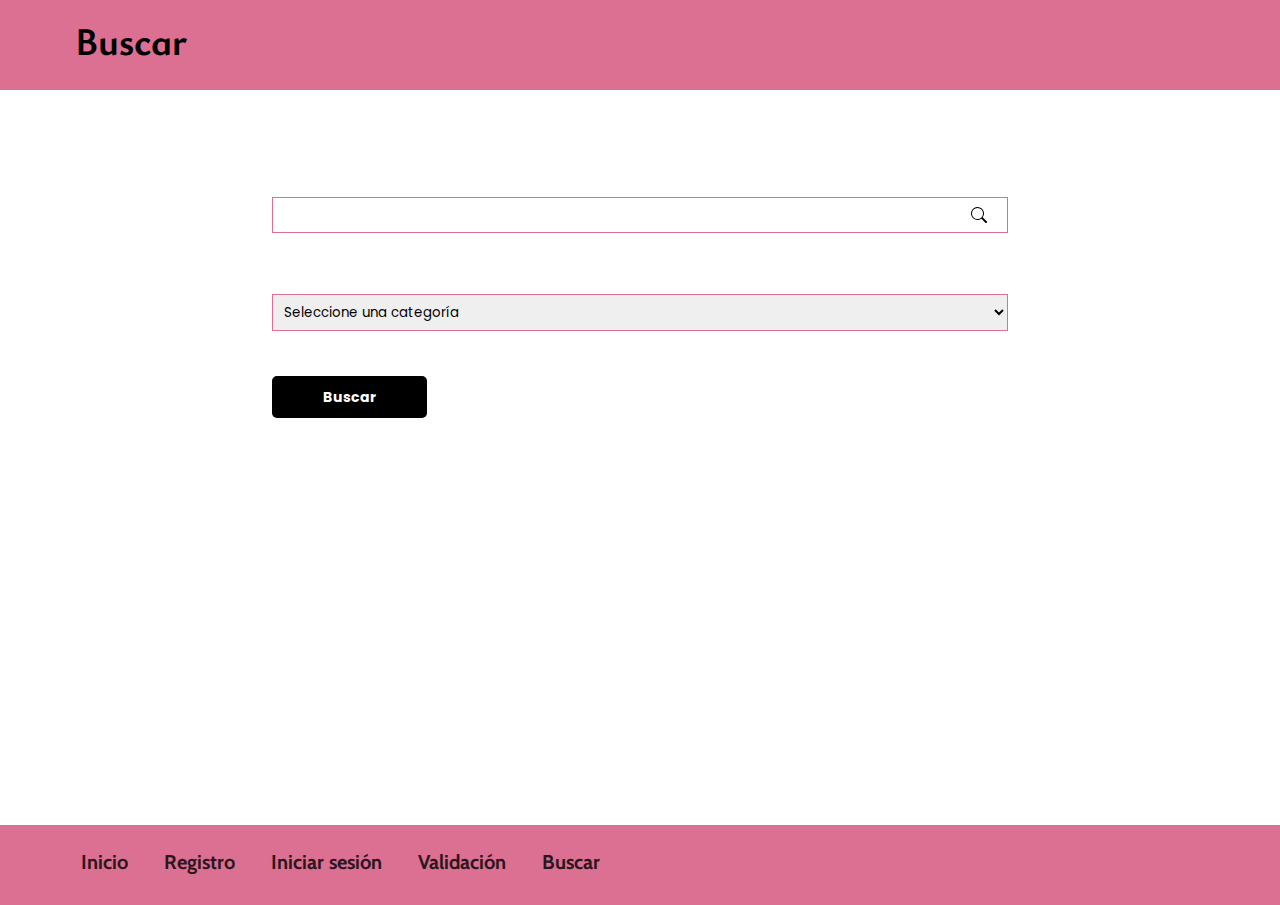
==== Diseño/Paginas/Buscar.html @ 586b1832 "Add files via upload" ====
<!DOCTYPE html>
<html lang="en">
<head>
    <meta charset="UTF-8">
    <meta name="viewport" content="width=device-width, initial-scale=1.0">
    <link rel="stylesheet" href="../estilos/estilos.css">
    <link rel="icon" href="../img/Guitarra.svg">
    <title>Buscar</title>
</head>
<body>
    <header>
        <img src="" alt="">
        <h1 class="Titulo">Buscar</h1>
    </header>
    <div class="contenido-busqueda"></div>
    <form action="" class="form-busqueda"><input class="busqueda" type="text">
        <svg class="icon" xmlns="http://www.w3.org/2000/svg" width="16" height="16" fill="currentColor" class="bi bi-search" viewBox="0 0 16 16">
            <path d="M11.742 10.344a6.5 6.5 0 1 0-1.397 1.398h-.001c.03.04.062.078.098.115l3.85 3.85a1 1 0 0 0 1.415-1.414l-3.85-3.85a1.007 1.007 0 0 0-.115-.1zM12 6.5a5.5 5.5 0 1 1-11 0 5.5 5.5 0 0 1 11 0z"/>
          </svg>
        <select name="" id="">
            <option value="">Seleccione una categoría</option>
            <option value="">Todos</option>
            <option value="">Instrumentos</option>
            <option value="">Compras</option>
            <option value="">Teoría</option>
            <option value="">Canciones</option>
        </select>
        <button class="Boton-busqueda">Buscar</button>
    </form>
    <footer>
        <ul>
            <li><a href="../index.html">Inicio</a></li>
            <li><a href="RegistroBásico.html">Registro</a></li>
            <li><a href="IniciarSesion.html">Iniciar sesión</a></li>
            <li><a href="form_validacion.html">Validación</a></li>
            <li><a href="Buscar.html">Buscar</a></li>
        </ul>
    </footer>
</body>
</html>
---- Diseño/estilos/estilos.css ----
@import url('https://fonts.googleapis.com/css2?family=Poppins:wght@300&display=swap');
@import url('https://fonts.googleapis.com/css2?family=Poppins:wght@300&family=Raleway:wght@700&display=swap');
@import url('https://fonts.googleapis.com/css2?family=DM+Sans:opsz,wght@9..40,700&family=Moo+Lah+Lah&family=Poppins:wght@300&family=Raleway:wght@700&display=swap');
@import url('https://fonts.googleapis.com/css2?family=DM+Sans:opsz,wght@9..40,700&family=Moo+Lah+Lah&family=Poppins:wght@300&family=Quicksand:wght@700&family=Raleway:wght@700&display=swap');
@import url('https://fonts.googleapis.com/css2?family=DM+Sans:opsz,wght@9..40,700&family=Moo+Lah+Lah&family=Mulish:wght@800&family=Poppins:wght@300&family=Quicksand:wght@700&family=Raleway:wght@700&display=swap');
@import url('https://fonts.googleapis.com/css2?family=Cabin:wght@600&family=DM+Sans:opsz,wght@9..40,700&family=Moo+Lah+Lah&family=Mulish:wght@800&family=Poppins:wght@300&family=Quicksand:wght@700&family=Raleway:wght@700&display=swap');
@import url('https://fonts.googleapis.com/css2?family=Montserrat&family=REM:wght@100;700;900&family=Ysabeau+Infant:wght@900&display=swap');
*{
    margin: 0;
    padding: 0;
    box-sizing: border-box;
    font-family: 'Poppins', sans-serif;
}
body{
    background-color: white;
}
header{
    background-color: palevioletred;
    height: 90px;
    position: relative;
}
.Titulo{
    font-weight: bold;
    margin-bottom: 19px;
    position: relative;
    top: 14px;
    left: 75px;
    font-size: 39px;
    font-family: 'Ysabeau Infant', sans-serif;
}
.contenido{
    padding: 95px;
}
p{
    text-align: justify;
}
img{
    width: 550px;
    float:right;
    padding: 40px;
    position: relative;
    border-radius:15px;
}
.form-busqueda{
    width: 950px;
    margin: auto;
    padding: 107px;
}
.form-registro{
    width: 450px;
    margin: auto;
    padding: 37px;
    background-color:rgb(194, 84, 120);
    margin-top: 50px;
    box-shadow: 1px 1px 5px 1px;
    border-radius: 5px; 
}
.Titulo-form{
    font-family: 'Ysabeau Infant', sans-serif;
    font-size: 32px;
    margin-bottom: 19px;
    font-weight: bold;
}
.busqueda{
    width: 100%;
    padding: 7px;
    margin-bottom: 36px;
    border: 1.5px solid palevioletred;
    outline: none;
}
.icon{
    position: relative;
    bottom: 64px;
    left: 95%;
}
select{
    width: 100%;
    padding: 7px;
    border: 1.5px solid palevioletred;
    outline: none;
}
.busqueda:focus{
    box-shadow: 1px 1px 4px darkorchid;
}
select:focus{
    box-shadow: 1px 1px 4px darkorchid;
}
.casilla{
    width: 100%;
    padding: 10px;
    font-size: 15px;
    margin-bottom: 19px;
    border-radius: 7px;
    border: 2px solid black;
    outline: none;
    font-family: 'Montserrat', sans-serif;
}
.Boton-busqueda{
    color: white;
    font-weight: bold;
    font-size: 14px;
}
input[type=submit]{
    width: 100%;
    padding: 10px;
    border-radius: 9px;
    background-color: black;
    color: white;
    font-weight: bold;
    font-size: 19px;
    font-family: 'Gill Sans', 'Gill Sans MT', Calibri, 'Trebuchet MS', sans-serif;
}
input[type=submit]{
    cursor: pointer;
}
.casilla:focus{
    border-color:deepskyblue;
}
.casilla:focus:invalid{
    box-shadow: none;
}
.casilla:invalid{
    box-shadow: 0 0 3px 1px red;
}
.casilla:focus:valid{
    box-shadow: 0 0 5px 1px rgb(137, 214, 21);
}
footer{
    background-color: palevioletred;
    height: 80px;
    position: relative;
    bottom: -300px;
}
ul li{
    display: inline-block;
}
ul a{
    font-weight: bold;
    text-decoration: none;
    color: black;
    font-family: 'Cabin', sans-serif;
    font-size: 20px;
    position: relative;
    top: 25px;
    left: 65px;
    padding: 10px 16px;
    transition: 0.2s ease;
    opacity: 0.8;
    /*background-color: pink;*/
}
ul li a:hover{
    text-decoration: underline;
    color: white;
}
button a{
    text-decoration: none;
    color: black;
    font-weight: bold;
    color: white;
    font-size: 17px;
}
button{
    display: list-item;
    width:155px;
    height: 42px;
    margin-top: 45px;
    background-color: black;
    border-radius: 5px;
    border: none;
}
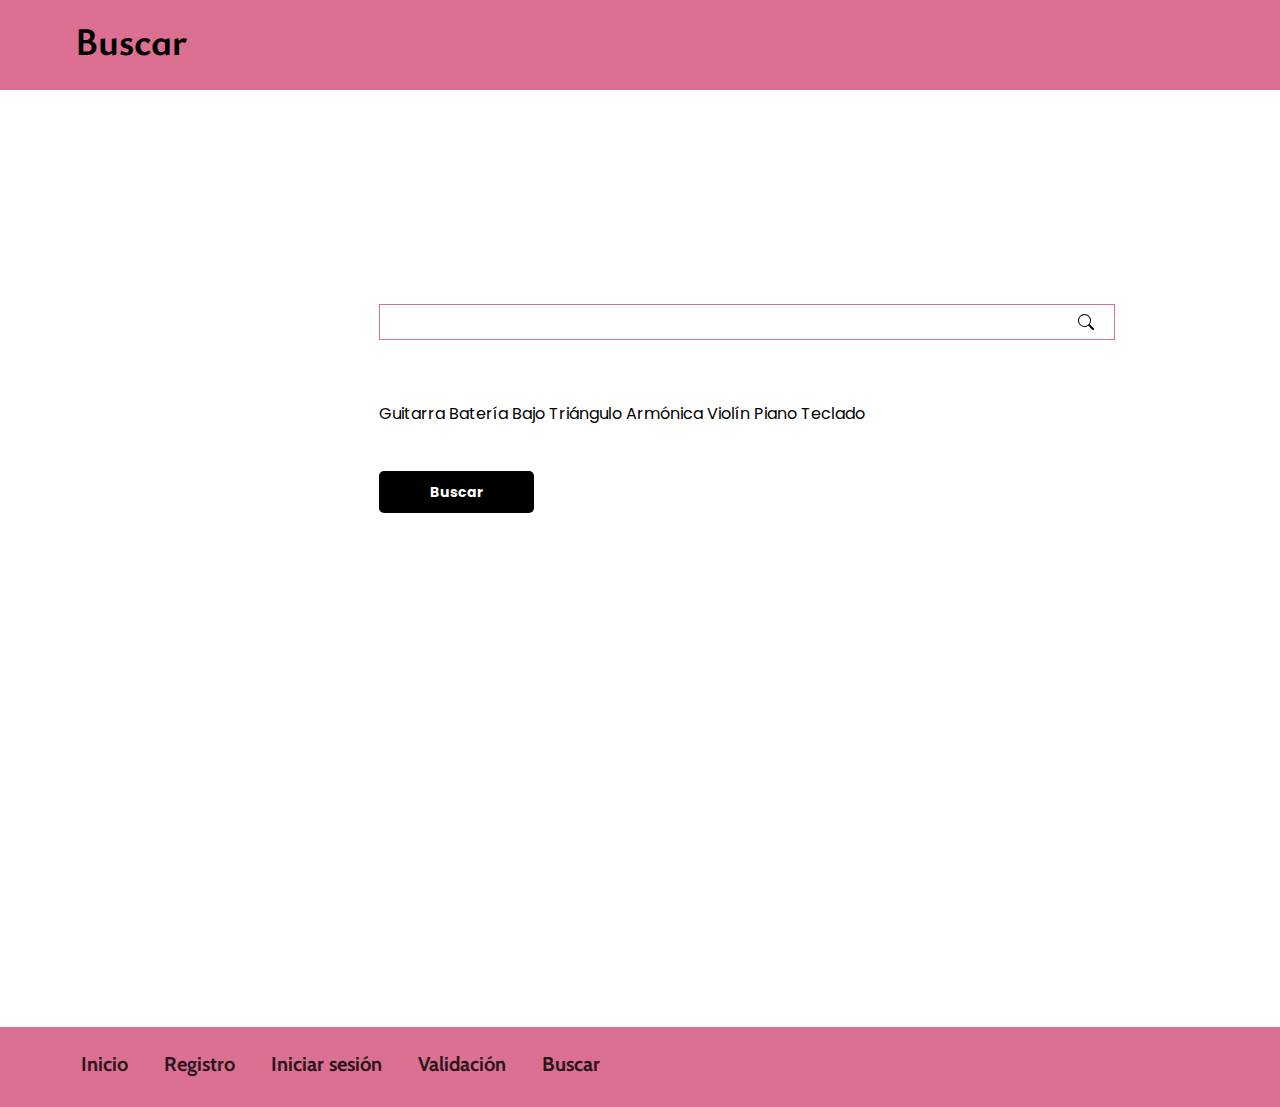
==== commit c7edb398: "Update Buscar.html" ====
--- a/Diseño/Paginas/Buscar.html
+++ b/Diseño/Paginas/Buscar.html
@@ -12,21 +12,49 @@
         <img src="" alt="">
         <h1 class="Titulo">Buscar</h1>
     </header>
-    <div class="contenido-busqueda"></div>
-    <form action="" class="form-busqueda"><input class="busqueda" type="text">
-        <svg class="icon" xmlns="http://www.w3.org/2000/svg" width="16" height="16" fill="currentColor" class="bi bi-search" viewBox="0 0 16 16">
-            <path d="M11.742 10.344a6.5 6.5 0 1 0-1.397 1.398h-.001c.03.04.062.078.098.115l3.85 3.85a1 1 0 0 0 1.415-1.414l-3.85-3.85a1.007 1.007 0 0 0-.115-.1zM12 6.5a5.5 5.5 0 1 1-11 0 5.5 5.5 0 0 1 11 0z"/>
-          </svg>
-        <select name="" id="">
-            <option value="">Seleccione una categoría</option>
-            <option value="">Todos</option>
-            <option value="">Instrumentos</option>
-            <option value="">Compras</option>
-            <option value="">Teoría</option>
-            <option value="">Canciones</option>
-        </select>
-        <button class="Boton-busqueda">Buscar</button>
-    </form>
+    <div class="form-busqueda" id="form-busqueda">
+        <form action="" class="form-busqueda" id="form-busqueda">
+            <input class="busqueda" type="text" id="casbusq">
+            <svg class="icon" xmlns="http://www.w3.org/2000/svg" width="16" height="16" fill="currentColor" class="bi bi-search" viewBox="0 0 16 16">
+                <path d="M11.742 10.344a6.5 6.5 0 1 0-1.397 1.398h-.001c.03.04.062.078.098.115l3.85 3.85a1 1 0 0 0 1.415-1.414l-3.85-3.85a1.007 1.007 0 0 0-.115-.1zM12 6.5a5.5 5.5 0 1 1-11 0 5.5 5.5 0 0 1 11 0z"/>
+              </svg>
+              <section>
+                <ul id="listaArticulos">
+                <li class="articulo">Guitarra</li>
+                <li class="articulo">Batería</li>
+                <li class="articulo">Bajo</li>
+                <li class="articulo">Triángulo</li>
+                <li class="articulo">Armónica</li>
+                <li class="articulo">Violín</li>
+                <li class="articulo">Piano</li>
+                <li class="articulo">Teclado</li>
+            </ul>
+        </section>
+            <button type="button" class="Boton-busqueda" id="Boton-busqueda">Buscar</button>
+        </form>
+    </div>
+    <script>
+        document.addEventListener("keyup", e=>{
+
+        if (e.target.matches("#casbusq")){
+
+            if (e.key ==="Escape")e.target.value = ""
+
+            document.querySelectorAll(".articulo").forEach(Instrumento =>{
+
+                Instrumento.textContent.toLowerCase().includes(e.target.value.toLowerCase())
+                ?Instrumento.classList.remove("filtro")
+                :Instrumento.classList.add("filtro")
+            }
+            )
+        }
+
+        })
+        if (e.target.doesntmatches("#casqbus")){
+                innerHTML='<p>No se encontraron resultados</p>';
+        }
+      </script>
+
     <footer>
         <ul>
             <li><a href="../index.html">Inicio</a></li>
@@ -37,4 +65,4 @@
         </ul>
     </footer>
 </body>
-</html>+</html>
